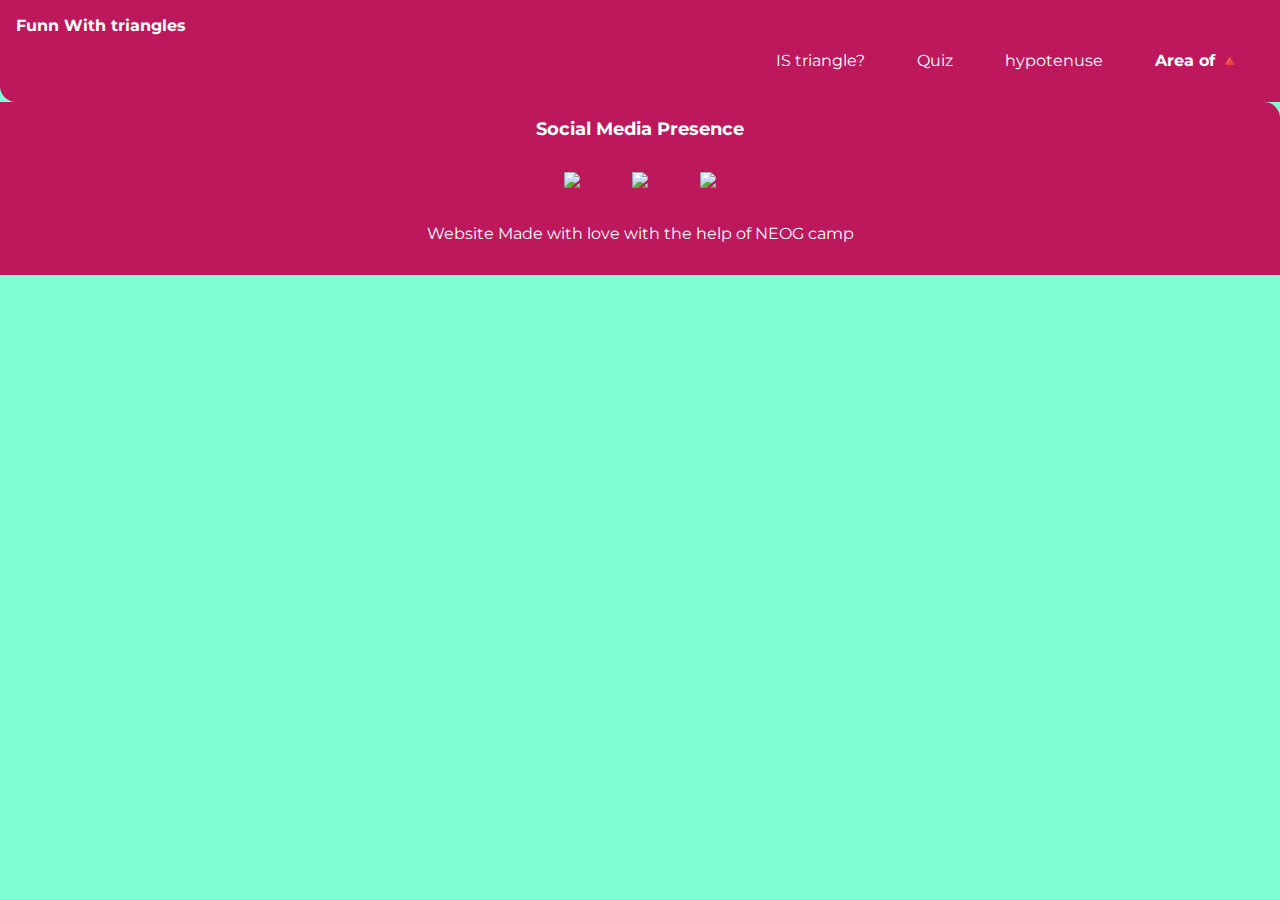
==== area.html @ c8302978 "style: is triangle css added" ====
<!DOCTYPE html>
<html lang="en">
  <head>
    <meta charset="UTF-8" />
    <meta http-equiv="X-UA-Compatible" content="IE=edge" />
    <meta name="viewport" content="width=device-width, initial-scale=1.0" />
    <title>Calculate Area</title>
    <link rel="stylesheet" href="style.css" />
  </head>
  <body>
    <nav class="navigation container">
      <div class="nav-brand">Funn With triangles</div>
      <ul class="nav-pills">
        <li class="list-item-inline">
          <a class="link" href="/index.html">IS triangle?</a>
        </li>
        <li class="list-item-inline">
          <a class="link" href="/quiz.html">Quiz</a>
        </li>
        <li class="list-item-inline">
          <a class="link" href="/hypotenuse.html">hypotenuse</a>
        </li>
        <li class="list-item-inline">
          <a class="link link-active" href="/area.html">Area of 🔺</a>
        </li>
      </ul>
    </nav>
    <footer class="footer">
      <div class="footer-header">Social Media Presence</div>
      <ul class="footer social-links list-non-bullet">
        <li class="list-item-inline">
          <a class="link" href="https://github.com/Mohitkumar33"
            ><img src="https://img.icons8.com/ios-filled/50/000000/github.png"
          /></a>
        </li>
        <li class="list-item-inline">
          <a class="link" href="https://twitter.com/MOHITKUMAR06612"
            ><img src="https://img.icons8.com/ios/50/000000/twitter--v2.png"
          /></a>
        </li>
        <li class="list-item-inline">
          <a
            class="link"
            href="https://www.linkedin.com/in/mohit-kumar-aggarwal/"
            ><img src="https://img.icons8.com/ios/50/000000/linkedin.png"
          /></a>
        </li>
      </ul>
      <p>Website Made with love with the help of NEOG camp</p>
    </footer>
    <script src="app.js"></script>
  </body>
</html>
---- style.css ----
@import url("https://fonts.googleapis.com/css2?family=Montserrat:wght@400;700&display=swap");

body {
  font-family: "Montserrat", sans-serif;
  margin: 0px;
  background-color: aquamarine;
  /* font-size: larger; */
}

:root {
  --primary-color: #be185d;
  --dark-gray: #6b7280;
  --off-white: #f3f4f6;
}

/**navigation**/

.navigation {
  background-color: var(--primary-color);
  color: white;
  padding: 1rem;
  border-bottom-left-radius: 1rem;
}

.link {
  text-decoration: none;
  padding: 0.5rem 1rem;
}

.navigation .nav-brand {
  font-weight: bold;
}

.navigation .nav-pills {
  text-align: right;
}

.navigation .link {
  color: white;
}

.navigation .link-active {
  font-weight: bold;
}

.container {
  padding-left: 1rem;
  padding-right: 1rem;
}

.container-center {
  margin: auto;
  text-align: center;
  background-color: aquamarine;
}

label {
  display: block;
  padding: 1rem;
}

input {
  padding: 0.5rem;
  margin-bottom: 1rem;
  padding-left: 2rem;
}

#text-area {
  margin: auto;
  font-size: larger;
  margin-bottom: 1rem;
}

#check-button {
  padding: 0.5rem;
  font-size: large;
  border-radius: 0.5rem;
  display: block;
  margin: auto;
  margin-top: 1rem;
  margin-bottom: 1rem;
}

/**lists **/
.list-non-bullet {
  list-style: none;
}

.list-item-inline {
  display: inline;
  padding: 0rem 0.5rem;
}

/* footer */

.footer {
  background-color: var(--primary-color);
  padding: 1rem 1rem;
  text-align: center;
  color: white;
  border-top-right-radius: 1rem;
}

.footer .footer-header {
  font-weight: bold;
  font-size: large;
}

.footer .link {
  color: white;
}
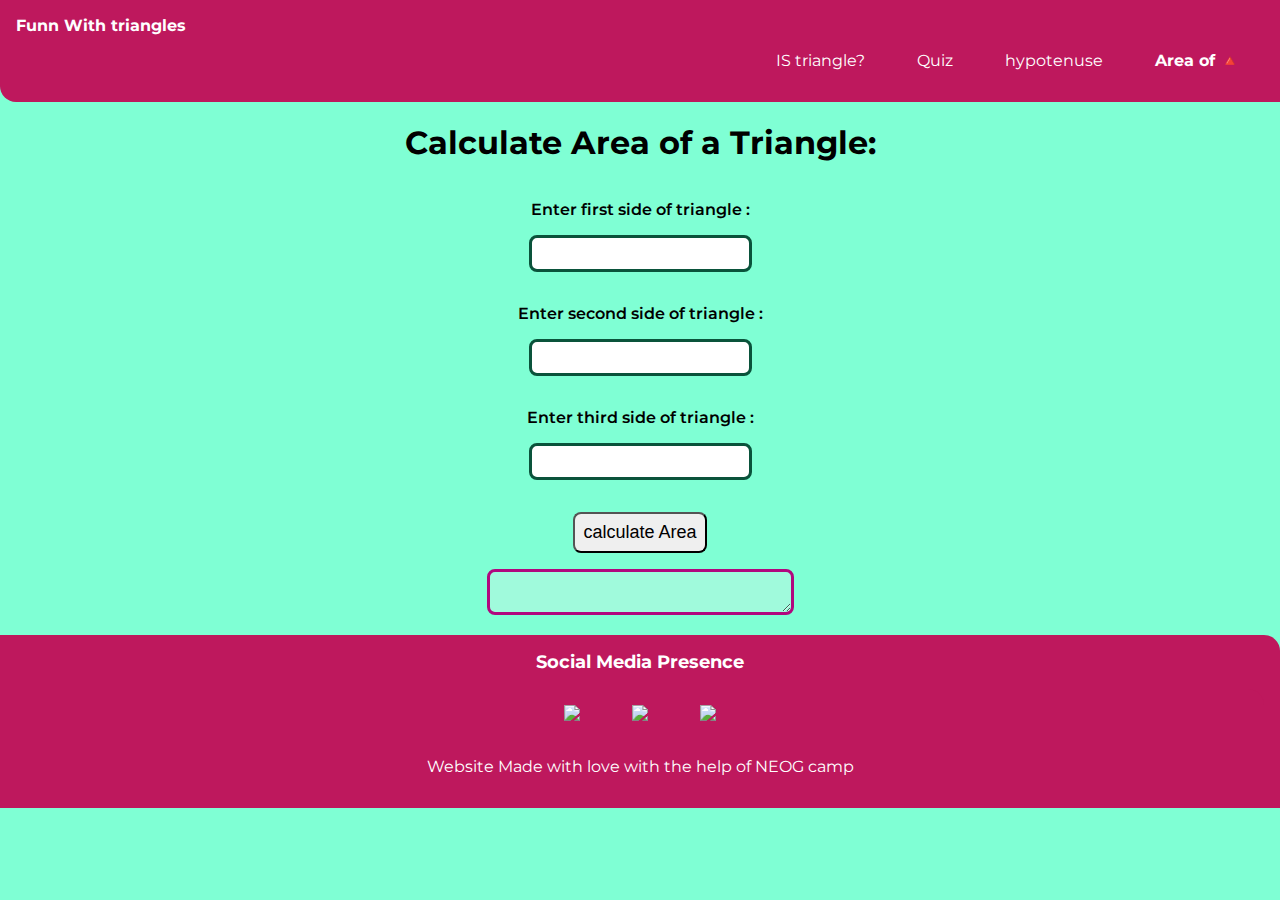
==== commit 76120fb5: "chore: completed valid triangle part" ====
--- a/area.html
+++ b/area.html
@@ -25,6 +25,19 @@
         </li>
       </ul>
     </nav>
+    <div class="container">
+      <div class="container container-center">
+        <h1>Calculate Area of a Triangle:</h1>
+        <label for="angle1">Enter first side of triangle : </label>
+        <input class="side-input" type="number" />
+        <label for="angle2">Enter second side of triangle : </label>
+        <input class="side-input" type="number" />
+        <label for="angle3">Enter third side of triangle : </label>
+        <input class="side-input" type="number" />
+        <button id="check-button">calculate Area</button>
+        <textarea id="text-area" cols="30" rows="2" disabled></textarea>
+      </div>
+    </div>
     <footer class="footer">
       <div class="footer-header">Social Media Presence</div>
       <ul class="footer social-links list-non-bullet">
@@ -48,6 +61,6 @@
       </ul>
       <p>Website Made with love with the help of NEOG camp</p>
     </footer>
-    <script src="app.js"></script>
+    <script src="area.js"></script>
   </body>
 </html>
--- a/style.css
+++ b/style.css
@@ -57,18 +57,23 @@
 label {
   display: block;
   padding: 1rem;
+  font-weight: 600;
 }
 
 input {
   padding: 0.5rem;
   margin-bottom: 1rem;
   padding-left: 2rem;
+  border: 3px solid rgb(10, 83, 59);
+  border-radius: 00.5rem;
 }
 
 #text-area {
   margin: auto;
   font-size: larger;
   margin-bottom: 1rem;
+  border: 3px solid rgb(177, 7, 126);
+  border-radius: 00.5rem;
 }
 
 #check-button {
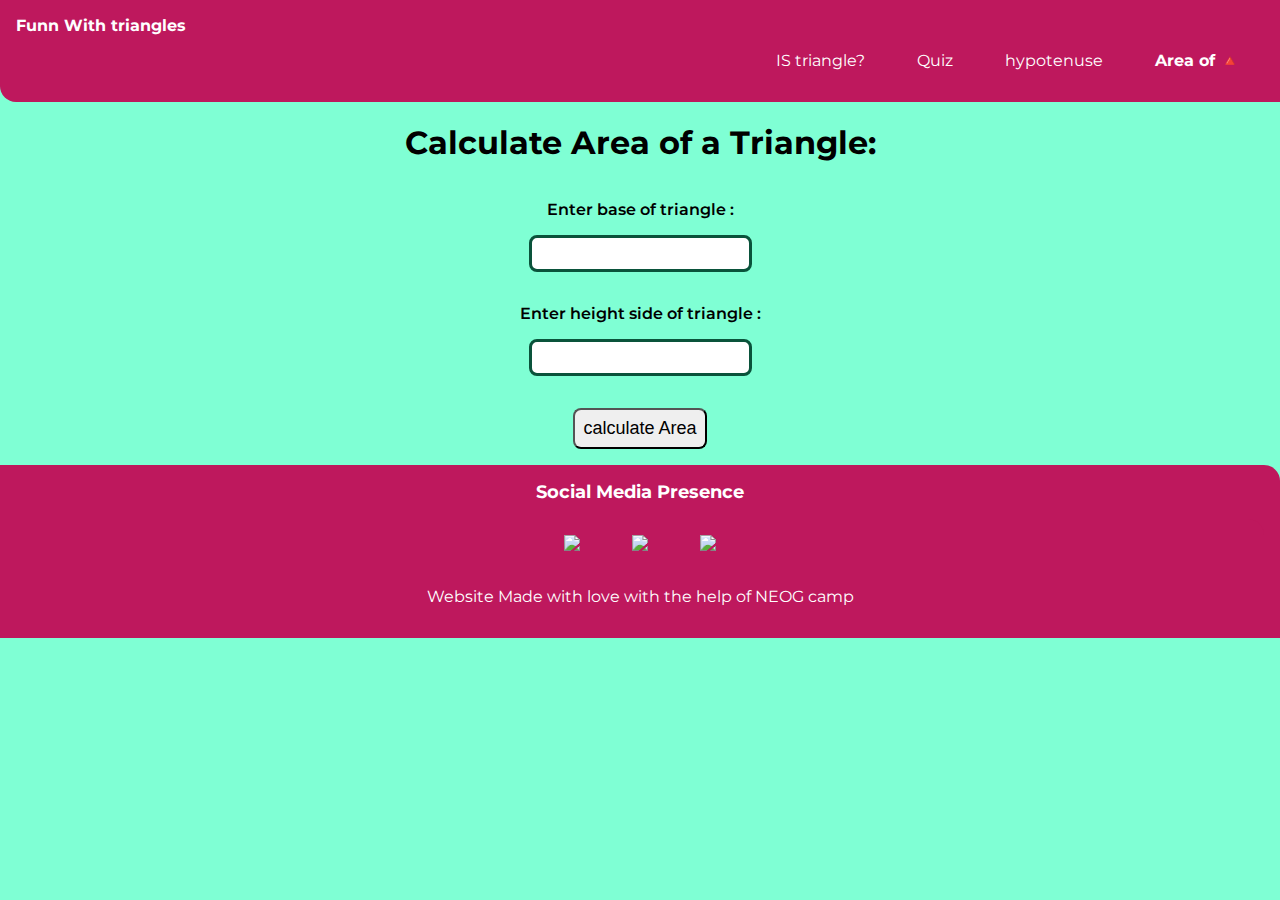
==== commit fc4f40ea: "chore: completed area calculation" ====
--- a/area.html
+++ b/area.html
@@ -28,11 +28,9 @@
     <div class="container">
       <div class="container container-center">
         <h1>Calculate Area of a Triangle:</h1>
-        <label for="angle1">Enter first side of triangle : </label>
+        <label for="angle1">Enter base of triangle : </label>
         <input class="side-input" type="number" />
-        <label for="angle2">Enter second side of triangle : </label>
-        <input class="side-input" type="number" />
-        <label for="angle3">Enter third side of triangle : </label>
+        <label for="angle2">Enter height side of triangle : </label>
         <input class="side-input" type="number" />
         <button id="check-button">calculate Area</button>
         <textarea id="text-area" cols="30" rows="2" disabled></textarea>
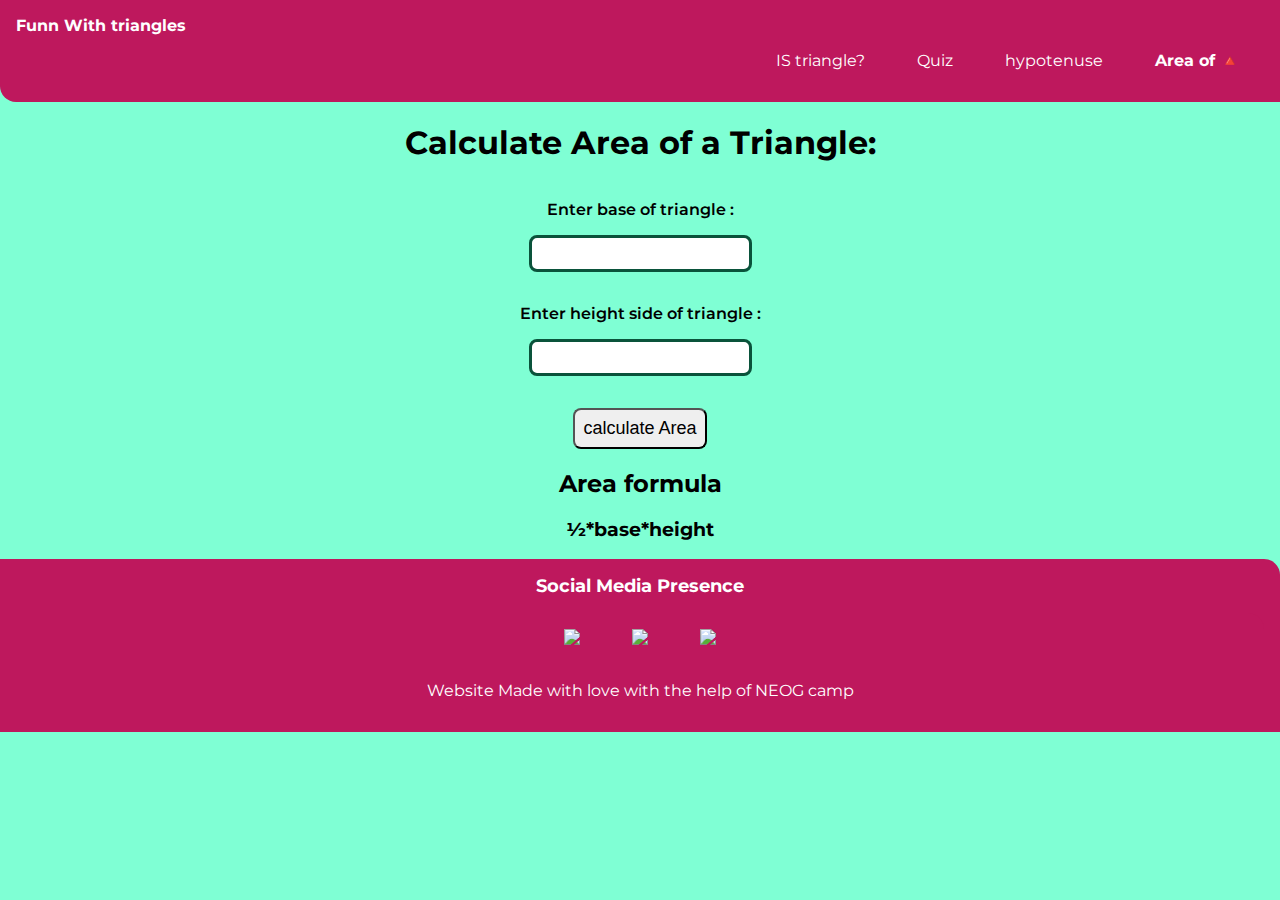
==== commit 60d7f36d: "refactor: added triangle formula" ====
--- a/area.html
+++ b/area.html
@@ -34,6 +34,8 @@
         <input class="side-input" type="number" />
         <button id="check-button">calculate Area</button>
         <textarea id="text-area" cols="30" rows="2" disabled></textarea>
+        <h2>Area formula</h2>
+        <h3>1⁄2*base*height</h3>
       </div>
     </div>
     <footer class="footer">
--- a/style.css
+++ b/style.css
@@ -52,6 +52,7 @@
   margin: auto;
   text-align: center;
   background-color: aquamarine;
+  max-width: 600px;
 }
 
 label {
@@ -59,6 +60,25 @@
   padding: 1rem;
   font-weight: 600;
 }
+
+/* .question-container {
+  text-align: left;
+  padding: 0.5rem;
+} */
+
+.question-container label {
+  display: inline;
+}
+
+.section {
+  padding: 0.5rem;
+}
+
+/* .triangle {
+  text-align: left;
+  background-color: white;   
+  color: black;
+} */
 
 input {
   padding: 0.5rem;
